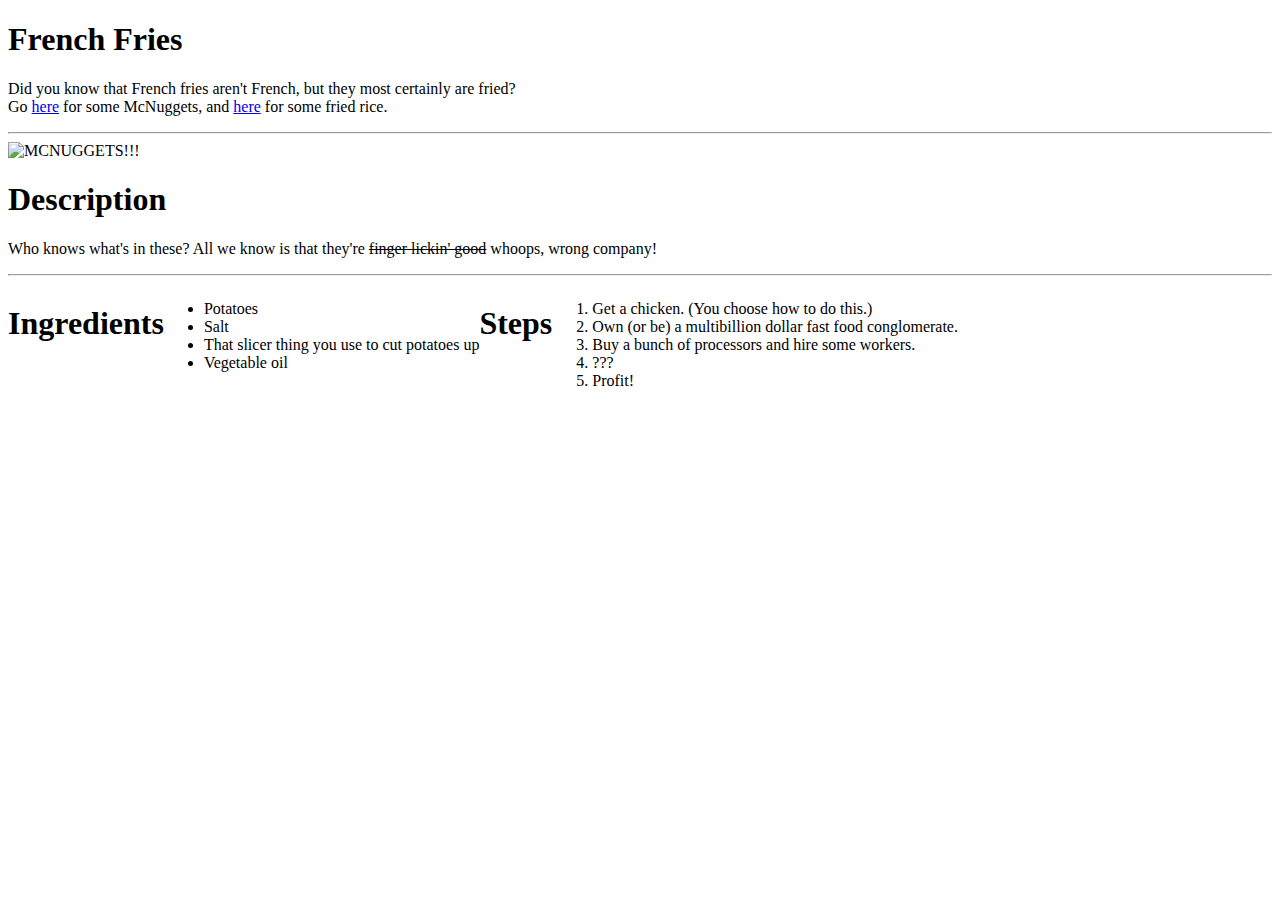
==== recipes/french-fries.html @ ccaecc60 "Update all HTML pages and work on super simple navbar" ====
<!-- I wonder if anyone's going to read this. -->
<!DOCTYPE html>
<html lang="en">
<head>
    <meta charset="UTF-8">
    <meta http-equiv="X-UA-Compatible" content="IE=edge">
    <meta name="viewport" content="width=device-width, initial-scale=1.0">
    <title>French Fries</title>

    <style>
        .ingredients__section {
            /* I'll deal with CSS files some other time */
            display: inline-flex; 
            flex-direction: 
            row; width: 100%; 
            margin-top: 0px;
        }

        body {
            background-image: url("/repos/git_test/odin-links-and-images/images/yes-chef.png");
            background-color: unset;
            background-repeat: no-repeat;
            background-blend-mode: lighten;
            background-position: right;
            background-position-y: 120px !important;
            background-size: 20%;
        }

    </style>

</head>
<body>

    <!-- First attempt at a nav bar -->

    <h1>French Fries</h1>
    <p>Did you know that French fries aren't French, but they most certainly are fried? <br>
        Go <a href="/repos/odin_recipes/recipes/mcnuggets.html">here</a> for some McNuggets, 
        and <a href="/repos/odin_recipes/recipes/fried-rice.html">here</a> for some fried rice.</p>    <hr>
    <div class="head__image__holder">
        <img src="/repos/git_test/odin-links-and-images/images/some-tasty-fries.jpeg" alt="MCNUGGETS!!!" height="300" width="450">
        <h1>Description</h1>
        <p>Who knows what's in these? All we know is that they're <del>finger lickin' good</del> whoops, wrong company!</p>
        <hr>
        <div class="ingredients__section">
            <h1>Ingredients</h1>
        <ul>
            <li>Potatoes</li>
            <li>Salt</li>
            <li>That slicer thing you use to cut potatoes up</li>
            <li>Vegetable oil</li>
        </ul>
        <h1>Steps</h1>
        <ol>
            <li>Get a chicken. (You choose how to do this.)</li>
            <li>Own (or be) a multibillion dollar fast food conglomerate.</li>
            <li>Buy a bunch of processors and hire some workers.</li>
            <li>???</li>
            <li>Profit!</li>
        </ol>
        </div>
    </div>
</body>
</html>
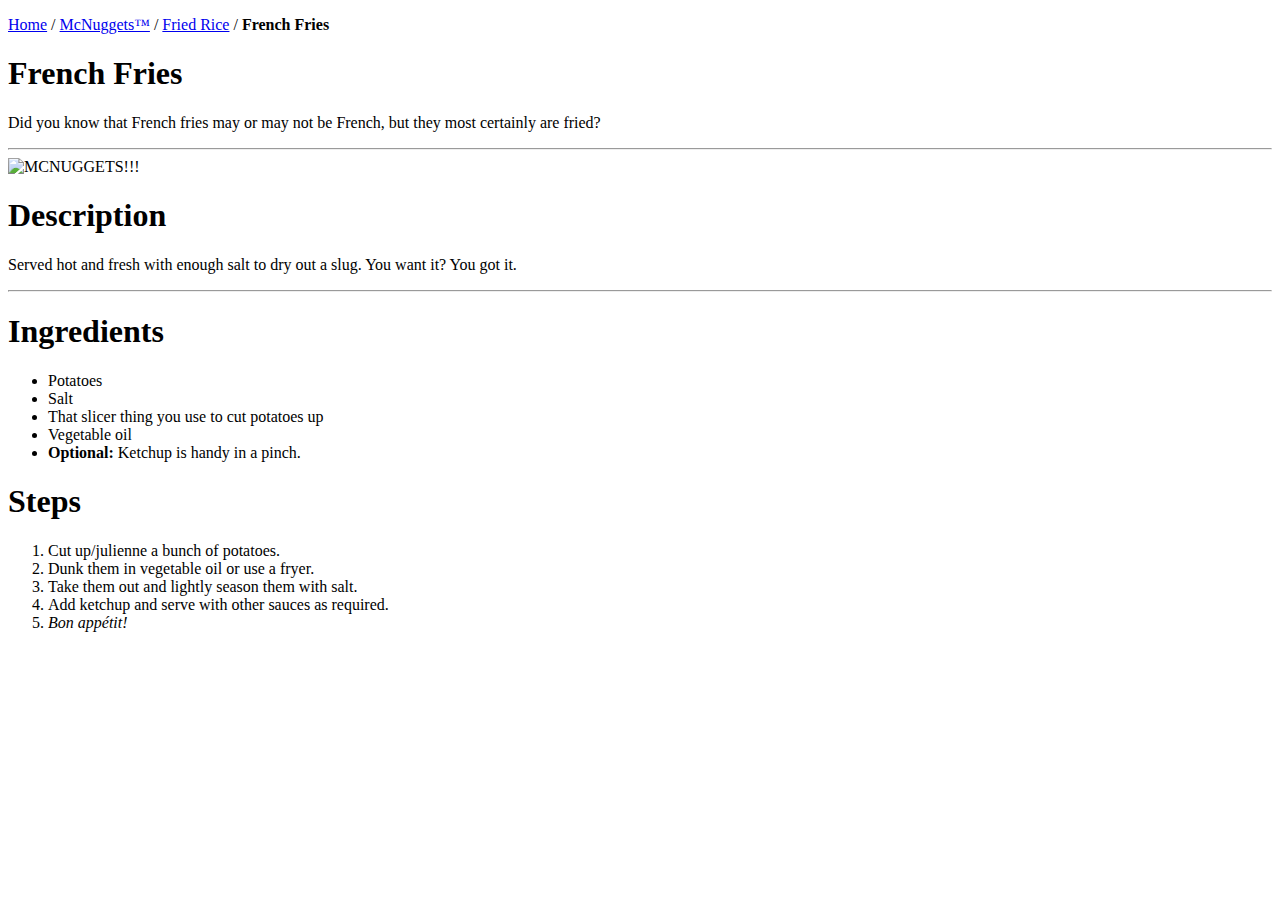
==== commit 4d63ea58: "Add links to homepage, move all styles to static CSS file instead for house cleaning" ====
--- a/recipes/french-fries.html
+++ b/recipes/french-fries.html
@@ -5,59 +5,42 @@
     <meta charset="UTF-8">
     <meta http-equiv="X-UA-Compatible" content="IE=edge">
     <meta name="viewport" content="width=device-width, initial-scale=1.0">
+    <link rel="stylesheet" href="/repos/odin_recipes/static/site.css">
     <title>French Fries</title>
-
-    <style>
-        .ingredients__section {
-            /* I'll deal with CSS files some other time */
-            display: inline-flex; 
-            flex-direction: 
-            row; width: 100%; 
-            margin-top: 0px;
-        }
-
-        body {
-            background-image: url("/repos/git_test/odin-links-and-images/images/yes-chef.png");
-            background-color: unset;
-            background-repeat: no-repeat;
-            background-blend-mode: lighten;
-            background-position: right;
-            background-position-y: 120px !important;
-            background-size: 20%;
-        }
-
-    </style>
-
 </head>
 <body>
-
-    <!-- First attempt at a nav bar -->
+    <div class="header__nav">
+        <p> <a href="/repos/odin_recipes/index.html">Home</a> / <a href="/repos/odin_recipes/recipes/mcnuggets.html">McNuggets™</a> / <a href="/repos/odin_recipes/recipes/fried-rice.html">Fried Rice</a> / <strong>French Fries</strong></p>
+    </div>
 
     <h1>French Fries</h1>
-    <p>Did you know that French fries aren't French, but they most certainly are fried? <br>
-        Go <a href="/repos/odin_recipes/recipes/mcnuggets.html">here</a> for some McNuggets, 
-        and <a href="/repos/odin_recipes/recipes/fried-rice.html">here</a> for some fried rice.</p>    <hr>
+    <p>Did you know that French fries may or may not be French, but they most certainly are fried?</p>    <hr>
     <div class="head__image__holder">
         <img src="/repos/git_test/odin-links-and-images/images/some-tasty-fries.jpeg" alt="MCNUGGETS!!!" height="300" width="450">
         <h1>Description</h1>
-        <p>Who knows what's in these? All we know is that they're <del>finger lickin' good</del> whoops, wrong company!</p>
+        <p>Served hot and fresh with enough salt to dry out a slug. You want it? You got it.</p>
         <hr>
         <div class="ingredients__section">
-            <h1>Ingredients</h1>
-        <ul>
-            <li>Potatoes</li>
-            <li>Salt</li>
-            <li>That slicer thing you use to cut potatoes up</li>
-            <li>Vegetable oil</li>
-        </ul>
-        <h1>Steps</h1>
-        <ol>
-            <li>Get a chicken. (You choose how to do this.)</li>
-            <li>Own (or be) a multibillion dollar fast food conglomerate.</li>
-            <li>Buy a bunch of processors and hire some workers.</li>
-            <li>???</li>
-            <li>Profit!</li>
-        </ol>
+            <div class="ingredients__section__ingredients">
+                <h1>Ingredients</h1>
+                <ul>
+                    <li>Potatoes</li>
+                    <li>Salt</li>
+                    <li>That slicer thing you use to cut potatoes up</li>
+                    <li>Vegetable oil</li>
+                    <li><strong>Optional:</strong> Ketchup is handy in a pinch. </li>
+                </ul>
+            </div>
+            <div class="ingredients__section__steps">
+                <h1>Steps</h1>
+                <ol>
+                    <li>Cut up/julienne a bunch of potatoes.</li>
+                    <li>Dunk them in vegetable oil or use a fryer.</li>
+                    <li>Take them out and lightly season them with salt.</li>
+                    <li>Add ketchup and serve with other sauces as required.</li>
+                    <li><em>Bon appétit!</em></li>
+                </ol>
+            </div>
         </div>
     </div>
 </body>
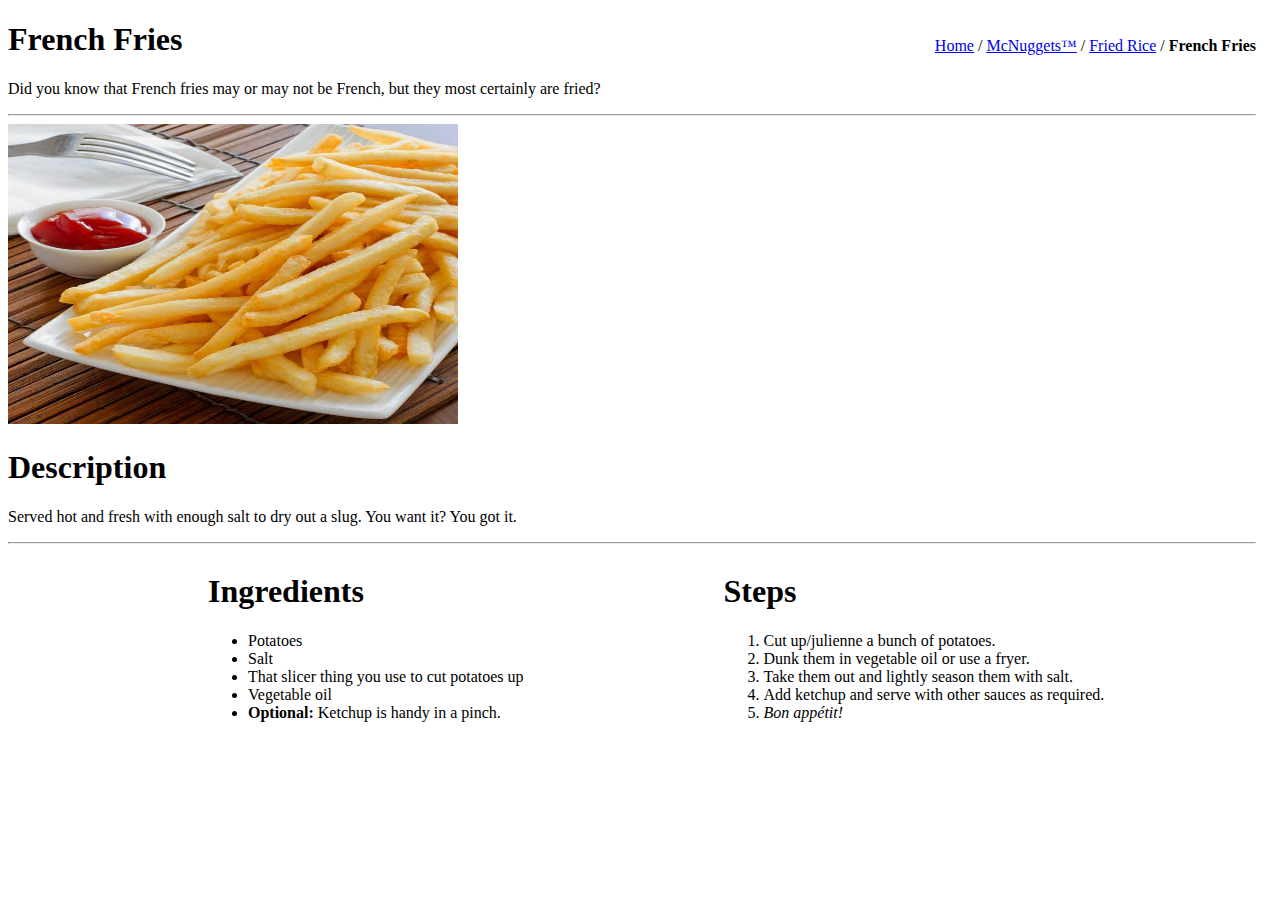
==== commit 96cd5994: "Update french-fries.html" ====
--- a/recipes/french-fries.html
+++ b/recipes/french-fries.html
@@ -5,18 +5,18 @@
     <meta charset="UTF-8">
     <meta http-equiv="X-UA-Compatible" content="IE=edge">
     <meta name="viewport" content="width=device-width, initial-scale=1.0">
-    <link rel="stylesheet" href="/repos/odin_recipes/static/site.css">
+    <link rel="stylesheet" href="/static/site.css">
     <title>French Fries</title>
 </head>
 <body>
     <div class="header__nav">
-        <p> <a href="/repos/odin_recipes/index.html">Home</a> / <a href="/repos/odin_recipes/recipes/mcnuggets.html">McNuggets™</a> / <a href="/repos/odin_recipes/recipes/fried-rice.html">Fried Rice</a> / <strong>French Fries</strong></p>
+        <p> <a href="/index.html">Home</a> / <a href="/recipes/mcnuggets.html">McNuggets™</a> / <a href="/recipes/fried-rice.html">Fried Rice</a> / <strong>French Fries</strong></p>
     </div>
 
     <h1>French Fries</h1>
     <p>Did you know that French fries may or may not be French, but they most certainly are fried?</p>    <hr>
     <div class="head__image__holder">
-        <img src="/repos/git_test/odin-links-and-images/images/some-tasty-fries.jpeg" alt="MCNUGGETS!!!" height="300" width="450">
+        <img src="/static/some-tasty-fries.jpeg" alt="FRIES!!!" height="300" width="450">
         <h1>Description</h1>
         <p>Served hot and fresh with enough salt to dry out a slug. You want it? You got it.</p>
         <hr>
@@ -44,4 +44,4 @@
         </div>
     </div>
 </body>
-</html>+</html>
--- a/static/site.css
+++ b/static/site.css
@@ -0,0 +1,41 @@
+body {
+    /* Image source for courtesy: 
+    * https://safebooru.org//images/2078/5f79e9e3ba1f2c8a3e52adf30cf1857ac0abb256.jpg?2166293
+    * I modified it and flipped it 180˚ so it would display properly
+    */
+    background-image: url("/repos/git_test/odin-links-and-images/images/yes-chef.png");
+    background-color: unset;
+    background-repeat: no-repeat;
+    background-blend-mode: lighten;
+    background-position: right;
+    background-position-y: 120px !important;
+    background-size: 20%;
+    width: 97.5%;
+}
+
+.header__nav {
+    height: 15px;
+    padding: 0px;
+    float: right;
+    margin-bottom: 10px;
+}
+
+.ingredients__section__ingredients {
+    margin-left: 200px;
+}
+
+.ingredients__section__steps {
+    margin-left: 200px;
+}
+
+.ingredients__section {
+    display: inline-flex; 
+    flex-direction: 
+    row; width: 100%; 
+    margin-top: 0px;
+}
+
+#portal {
+    max-width: 200px;
+}
+
